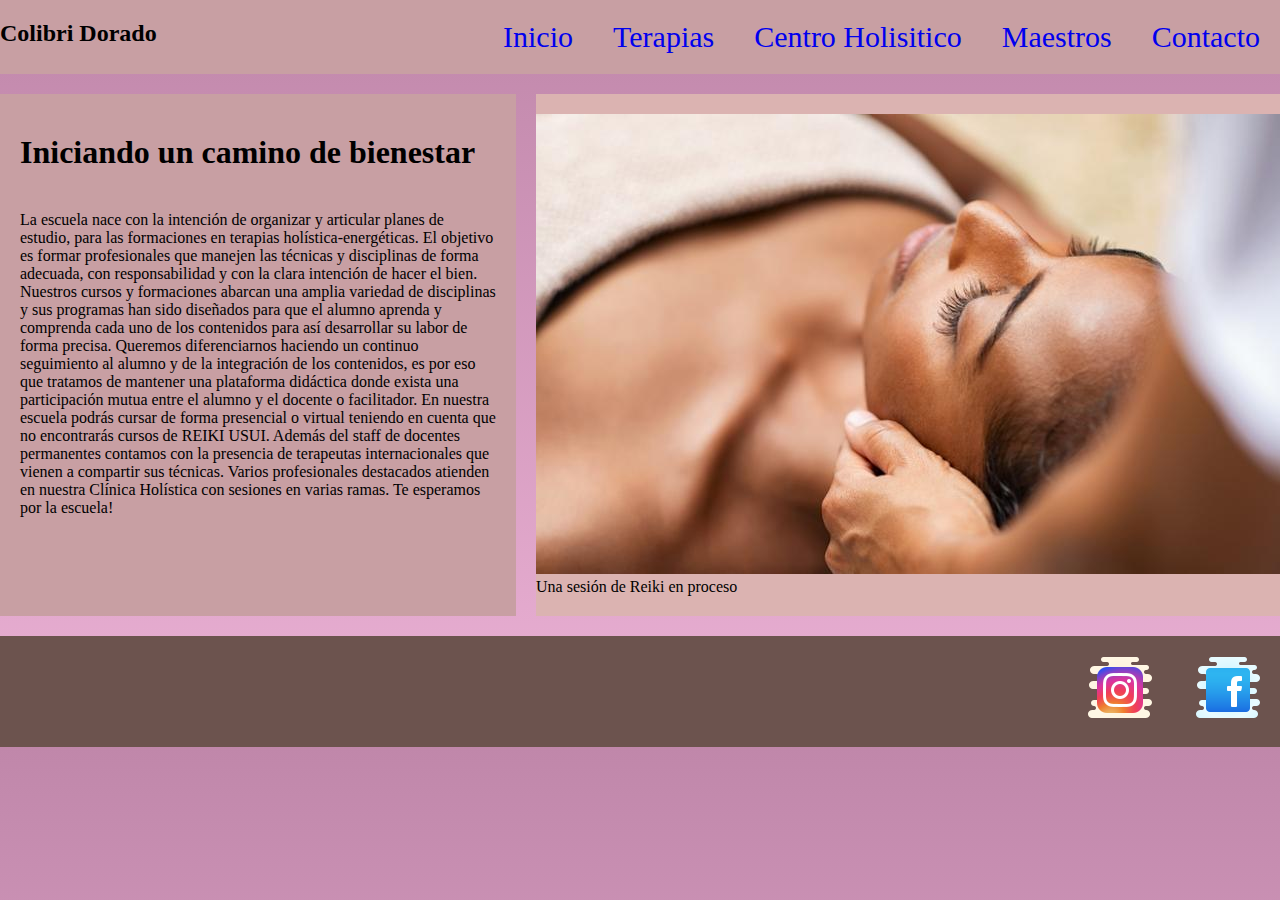
==== index.html @ dc050882 "first commit" ====
<!DOCTYPE html>
<html lang="en">

<head>
    <meta charset="UTF-8">
    <meta http-equiv="X-UA-Compatible" content="IE=edge">
    <meta name="viewport" content="width=device-width, initial-scale=1.0">
    <link rel="stylesheet" href="./estilos/estilos.css">
    <link rel="icon" type="image/x-icon" href="./img/favicon.ico">
    <title>Colibri Dorado</title>
</head>

<body>

    <div class="contenedor">
        <header class="header">
            <h2 class="logoFenix">Colibri Dorado</h2>
            <nav>
                <ul>
                    <li><a href="./index.html">Inicio</a></li>
                    <li><a href="./secciones/terapias.html">Terapias</a></li>
                    <li><a href="./secciones/centroholistico.html">Centro Holisitico</a></li>
                    <li><a href="./secciones/maestros.html">Maestros</a></li>
                    <li><a href="./secciones/contacto.html">Contacto</a></li>

                </ul>
            </nav>
        </header>
        <main class="contenido">
            <h1>Iniciando un camino de bienestar</h1>
            <p>La escuela nace con la intención de organizar y articular planes de estudio, para las formaciones en
                terapias
                holística-energéticas.

                El objetivo es formar profesionales que manejen las técnicas y disciplinas de forma adecuada, con
                responsabilidad y con la clara intención de hacer el bien.

                Nuestros cursos y formaciones abarcan una amplia variedad de disciplinas y sus programas han sido
                diseñados
                para que el alumno aprenda y comprenda cada uno de los contenidos para así desarrollar su labor de forma
                precisa.

                Queremos diferenciarnos haciendo un continuo seguimiento al alumno y de la integración de los
                contenidos, es
                por eso que tratamos de mantener una plataforma didáctica donde exista una participación mutua entre el
                alumno y el docente o facilitador.

                En nuestra escuela podrás cursar de forma presencial o virtual teniendo en cuenta que no encontrarás
                cursos
                de REIKI USUI.

                Además del staff de docentes permanentes contamos con la presencia de terapeutas internacionales que
                vienen
                a compartir sus técnicas.

                Varios profesionales destacados atienden en nuestra Clínica Holística con sesiones en varias ramas.

                Te esperamos por la escuela!
            </p>
        </main>
        <aside class="sidebar">
            <figure>
                <img src="./img/Reiki2.jpg" alt="Un nuevo camino">
                <figcaption>Una sesión de Reiki en proceso</figcaption>
            </figure>
        </aside>
        <footer class="footer">
            <span>
                <a href="https://www.instagram.com/colibri.caminohaciatuinterior/" target="_blank"> <img
                        src="./img/instagramIcon.png" alt="" class="imagenHover"></a>

                <a href="https://www.facebook.com/Colibr%C3%AD-Dorado-Centro-Hol%C3%ADstico-102824952123942/"
                    target="_blank"> <img src="./img/iconFacebook.png" alt=""></a>
            </span>
        </footer>
    </div>

</body>

</html>
---- estilos/estilos.css ----
* {
    margin: 0;
    padding: 0;
}

body {
    background-image: linear-gradient(to bottom, rgb(192, 135, 170), rgb(235, 177, 213));
    color: black;
}

p{
        animation-duration: 1.5s;
        animation-name: aparecer;
        animation-iteration-count: 1;
       }
       @keyframes aparecer {
        0% {
        opacity: 0;
        }
        100% {
        opacity: 1;
        }
       
}

.imagenHover{
    transform: perspective(500px);
    transition-property: all;
}

.contenedor {
    width: 100%;

    margin: 0 auto;
    display: grid;
    gap: 20px;

    grid-template-areas: "header header header"
        "contenido contenido sidebar"
        "contenido contenido sidebar"
        "footer footer footer";

    grid-template-columns: 1fr 1fr 1fr;
    grid-template-rows: repeat(4, auto);
}

    

.contenedor .header {
    grid-area: header;
    background-color: rgb(200, 159, 163);

    display: flex;
    flex-direction: row;
    justify-content: space-between;
    width: 100%;
    padding: 20px 0;


}



.contenedor .contenido {
    grid-area: contenido;
    background-color: rgb(200, 159, 163);
    margin: 0 auto;
    width: 100%;
    padding: 20px 0;

}

.contenido>h1,
p {
    padding: 20px;
}

.contenedor .sidebar {
    grid-area: sidebar;
    background-color: rgb(219, 179, 177);
    width: 100%;
    padding: 20px 0;

}



.sidebar>h3 {
    padding: 20px;
    transform: scale(2,1);

}

.contenedor .footer {

    grid-area: footer;
    background-color: rgb(108, 83, 78);
    justify-self: right;
    text-align: right;

    padding: 20px 0;
    width: 100%;


}

.logo {
    padding-left: 20px;
}

nav {
    align-content: center;
}

ul {
    list-style: none;
}

nav ul {
    display: flex;
    flex-direction: row;
    justify-content: end;

}

a {
    text-decoration: none;
    font-size: 30px;
    padding: 0 20px;

}

h3 {
    font-size: 2rem;

}

.gridMaestros {
    display: grid;
    grid-template-columns: 3fr 3fr 3fr;
    grid-template-rows: 310px 310px;
    grid-column-gap: 100px;
    grid-row-gap: 100px;
    justify-content: center;
    padding-bottom: 150px;

}

.fotosMaestros {
    width: 250px;
    height: 250px;

}

@media screen and (max-width: 768px) {


    body {
        background-color: rgb(200, 159, 163);
    }


    .contenedor {
        width: 100%;
        display: grid;
        grid-gap: 20px;

        grid-template-areas: "header"
            "contenido"
            "sidebar"
            "footer";

        grid-template-columns: auto;
        grid-template-rows: auto;
    }


    .contenedor>div,
    .contenedor .header,
    .contenedor .contenido,
    .contenedor .sidebar,
    .contenedor .footer {
        background-color: rgb(195, 176, 172);


    }

    .contenedor .header {
        grid-area: header;

        background-color: rgb(200, 159, 163);
        justify-self: center;


        display: flex;
        flex-direction: column;
        align-content: center;
        justify-content: space-between;

    }


    nav ul {
        display: flex;
        flex-direction: column;

    }

    li {
        padding: 0 15px;
    }

    .contenedor .contenido {
        grid-area: contenido;



    }

    .contenedor .sidebar {
        grid-area: sidebar;
        background-color: rgb(195, 176, 172);

    }

    .contenedor .footer {

        grid-area: footer;
        background-color: rgb(108, 83, 78);
        justify-self: center;
        text-align: center;


    }

    @media screen and (max-width: 320px) {
        .body {
            background-color: brown;
        }

    }

    .contenedor {
        width: 100%;


        display: grid;
        grid-gap: 1rem;

        grid-template-areas: "header"
            "contenido"
            "sidebar"
            "footer";

        grid-template-columns: 1fr;
        grid-template-rows: 1fr;
    }

    .contenedor .footer {

        grid-area: footer;
        background-color: rgb(108, 83, 78);
        justify-self: center;
        text-align: center;
    }

    .contenido>h1 {
        color: rgb(30, 2, 56);

    }

    .contenido>p {
        font-size: 2rem;
    }


 .body{
     background-image: linear-gradient(to bottom, rgb(196, 107, 174), rgb(235, 123, 192));
 }







}
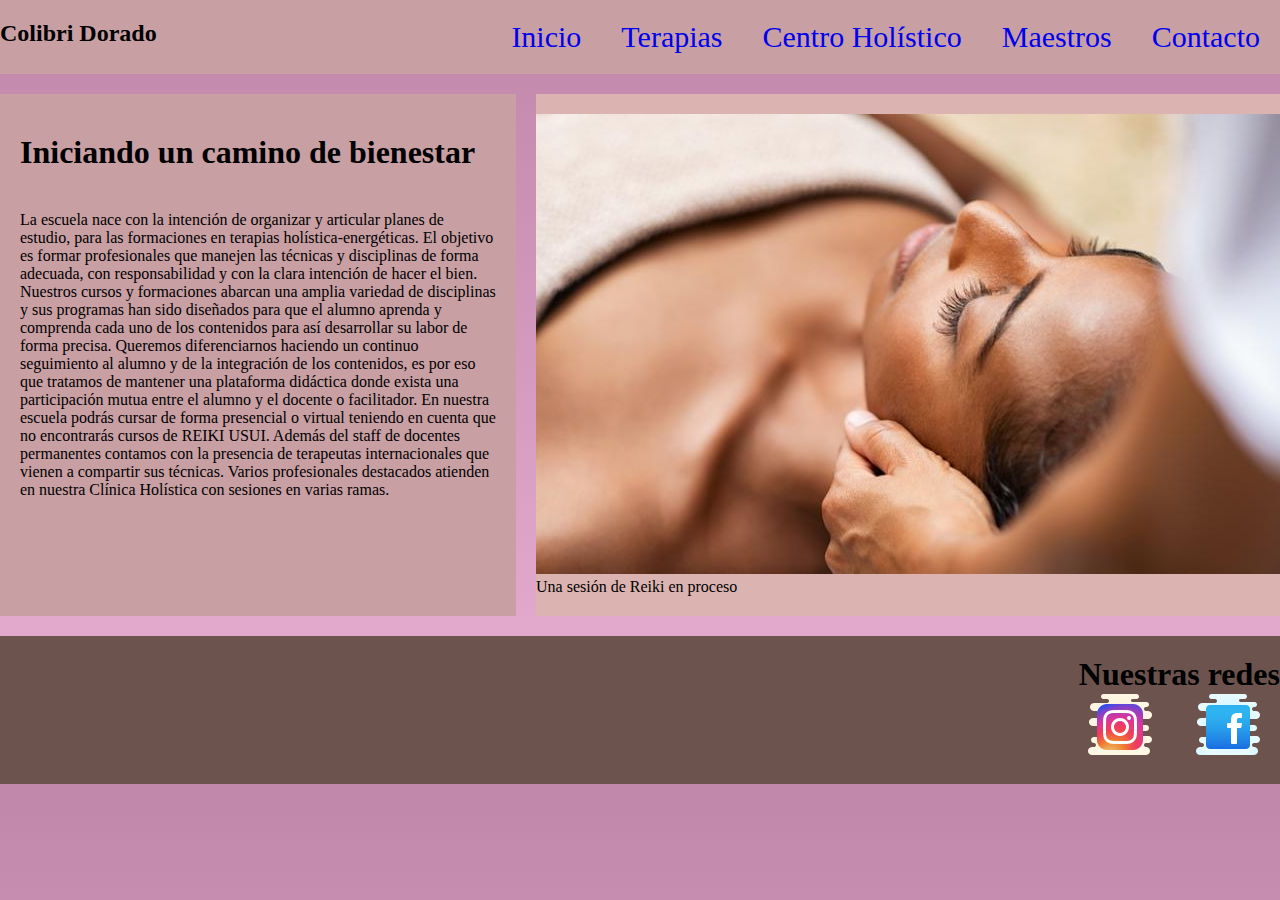
==== commit bd8166ad: "Practica con bootstrap" ====
--- a/index.html
+++ b/index.html
@@ -1,29 +1,40 @@
-<!DOCTYPE html>
-<html lang="en">
+    <!DOCTYPE html>
+    <html lang="en">
 
-<head>
-    <meta charset="UTF-8">
-    <meta http-equiv="X-UA-Compatible" content="IE=edge">
-    <meta name="viewport" content="width=device-width, initial-scale=1.0">
-    <link rel="stylesheet" href="./estilos/estilos.css">
-    <link rel="icon" type="image/x-icon" href="./img/favicon.ico">
-    <title>Colibri Dorado</title>
-</head>
+    <head>
+        <meta charset="UTF-8">
+        <meta http-equiv="X-UA-Compatible" content="IE=edge">
+        <meta name="viewport" content="width=device-width, initial-scale=1.0">
+        <link rel="stylesheet" href="https://cdn.jsdelivr.net/npm/bootstrap@4.6.1/dist/css/bootstrap.min.css" integrity="sha384-zCbKRCUGaJDkqS1kPbPd7TveP5iyJE0EjAuZQTgFLD2ylzuqKfdKlfG/eSrtxUkn" crossorigin="anonymous">
+        <link rel="stylesheet" href="./estilos/estilos.css">
+        <link rel="icon" type="image/x-icon" href="./img/favicon.ico">
+        <title>Colibri Dorado</title>
+    </head>
 
 <body>
 
     <div class="contenedor">
+        
         <header class="header">
             <h2 class="logoFenix">Colibri Dorado</h2>
-            <nav>
-                <ul>
-                    <li><a href="./index.html">Inicio</a></li>
-                    <li><a href="./secciones/terapias.html">Terapias</a></li>
-                    <li><a href="./secciones/centroholistico.html">Centro Holisitico</a></li>
-                    <li><a href="./secciones/maestros.html">Maestros</a></li>
-                    <li><a href="./secciones/contacto.html">Contacto</a></li>
-
-                </ul>
+            <nav class="navBurger">
+                <ul class="nav">
+                    <li class="navBar">
+                        <a class="nav-link active" href="./index.html">Inicio</a>
+                      </li>
+                    <li class="navBar">
+                      <a class="nav-link active" href="./secciones/terapias.html">Terapias</a>
+                    </li>
+                    <li class="navBar">
+                      <a class="nav-link" href="./secciones/centroholistico.html">Centro Holístico</a>
+                    </li>
+                    <li class="navBar">
+                      <a class="nav-link" href="./secciones/maestros.html">Maestros</a>
+                    </li>
+                    <li class="navBar">
+                        <a class="nav-link" href="./secciones/contacto.html">Contacto</a>
+                      </li>
+                  </ul>
             </nav>
         </header>
         <main class="contenido">
@@ -55,8 +66,10 @@
 
                 Varios profesionales destacados atienden en nuestra Clínica Holística con sesiones en varias ramas.
 
-                Te esperamos por la escuela!
+               
             </p>
+
+           
         </main>
         <aside class="sidebar">
             <figure>
@@ -64,17 +77,26 @@
                 <figcaption>Una sesión de Reiki en proceso</figcaption>
             </figure>
         </aside>
+
+        
         <footer class="footer">
-            <span>
-                <a href="https://www.instagram.com/colibri.caminohaciatuinterior/" target="_blank"> <img
-                        src="./img/instagramIcon.png" alt="" class="imagenHover"></a>
-
-                <a href="https://www.facebook.com/Colibr%C3%AD-Dorado-Centro-Hol%C3%ADstico-102824952123942/"
-                    target="_blank"> <img src="./img/iconFacebook.png" alt=""></a>
-            </span>
+            <div style="background:transparent" class="jumbotron jumbotron-fluid" class>
+                <div class="container">
+                  <h1 class="display-4">Nuestras redes</h1>
+                  <span>
+                    <a href="https://www.instagram.com/colibri.caminohaciatuinterior/" target="_blank"> <img
+                            src="./img/instagramIcon.png" alt="" class="imagenHover"></a>
+    
+                    <a href="https://www.facebook.com/Colibr%C3%AD-Dorado-Centro-Hol%C3%ADstico-102824952123942/"
+                        target="_blank"> <img src="./img/iconFacebook.png" alt=""></a>
+                </span>
+                </div>
+              </div>
+    
         </footer>
     </div>
-
+    <script src="https://cdn.jsdelivr.net/npm/jquery@3.5.1/dist/jquery.slim.min.js" integrity="sha384-DfXdz2htPH0lsSSs5nCTpuj/zy4C+OGpamoFVy38MVBnE+IbbVYUew+OrCXaRkfj" crossorigin="anonymous"></script>
+    <script src="https://cdn.jsdelivr.net/npm/bootstrap@4.6.1/dist/js/bootstrap.bundle.min.js" integrity="sha384-fQybjgWLrvvRgtW6bFlB7jaZrFsaBXjsOMm/tB9LTS58ONXgqbR9W8oWht/amnpF" crossorigin="anonymous"></script>
 </body>
 
 </html>--- a/estilos/estilos.css
+++ b/estilos/estilos.css
@@ -9,7 +9,7 @@
 }
 
 p{
-        animation-duration: 1.5s;
+        animation-duration: 2s;
         animation-name: aparecer;
         animation-iteration-count: 1;
        }
@@ -23,10 +23,7 @@
        
 }
 
-.imagenHover{
-    transform: perspective(500px);
-    transition-property: all;
-}
+
 
 .contenedor {
     width: 100%;
@@ -152,6 +149,10 @@
 
 }
 
+.contenido:hover .fotosMaestros{filter: grayscale(80%);}
+
+
+
 @media screen and (max-width: 768px) {
 
 
